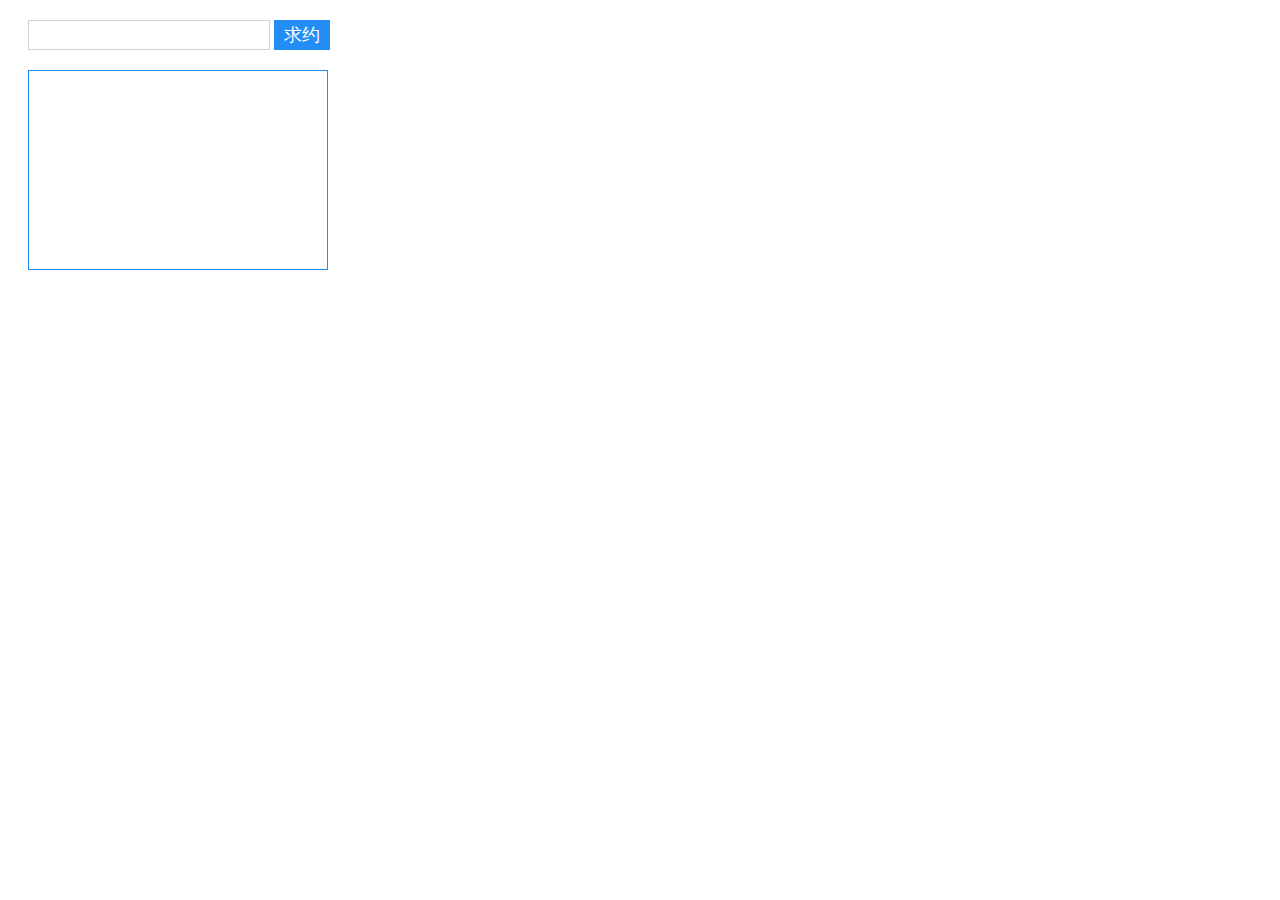
==== html/yueshu.html @ 90a29f42 "yushu" ====
<!DOCTYPE html>
<html lang="en">
<head>
	<meta charset="UTF-8">
	<title>Document</title>
	<style type="text/css">
		.all{
			margin:20px 0 0 20px;
		}
		#num{
			width: 242px;
			line-height: 30px;
			height: 30px;
			font-size: 18px;
			padding:0 10px;
			outline: none;
			border:1px solid #d2d2d2;
			box-sizing: border-box;
			-webkit-box-sizing: border-box;
			-ms-box-sizing: border-box;
			-moz-box-sizing: border-box;
			-o-box-sizing: border-box;
		}
		#num:focus{
			border-color:#228df5;
			border-width: 2px; 
			box-sizing: border-box;
			-webkit-box-sizing: border-box;
			-ms-box-sizing: border-box;
			-moz-box-sizing: border-box;
			-o-box-sizing: border-box;

		}
		#btn{
			line-height: 30px;
			padding:0 10px;
			background: #228df5;
			border: none;
			color:#fff;
			font-size: 18px;
			cursor: pointer;
		}
		#view{
			padding:10px;
			margin-top: 20px;
			width: 300px;
			height: 200px;
			font-size: 18px;
			border: 1px solid #228df5;
			box-sizing: border-box;
			-webkit-box-sizing: border-box;
			-ms-box-sizing: border-box;
			-moz-box-sizing: border-box;
			-o-box-sizing: border-box;
		}
	</style>
	<script type="text/javascript">
		window.onload=function(){
			var oNum=document.getElementById('num');
			var oBtn=document.getElementById('btn');
			var oView=document.getElementById('view');

			oBtn.onclick=function(){
				getNum();

			}

			document.onkeydown=function(event){
            var e = event || window.event || arguments.callee.caller.arguments[0];
	            if(e && e.keyCode==13){
					getNum();
	            }
            }
			function getNum(){
				var arr=[];
				oView.innerHTML="";
				var num=parseInt(oNum.value);
				if(!num){
					alert('请输入正确格式的数值');
				}else{
					for(var i=0;i<=num;i++){
					if(num%i == 0){
						arr.push(i);
					}
				}
				oView.innerHTML=arr;
				}
			}


		}


	</script>
</head>
<body> 
<div class="all">
	<input type="number" id="num" />
	<input type="button" value="求约" id="btn" />
	<div class="view" id="view"></div>
</div>
	
</body>
</html>
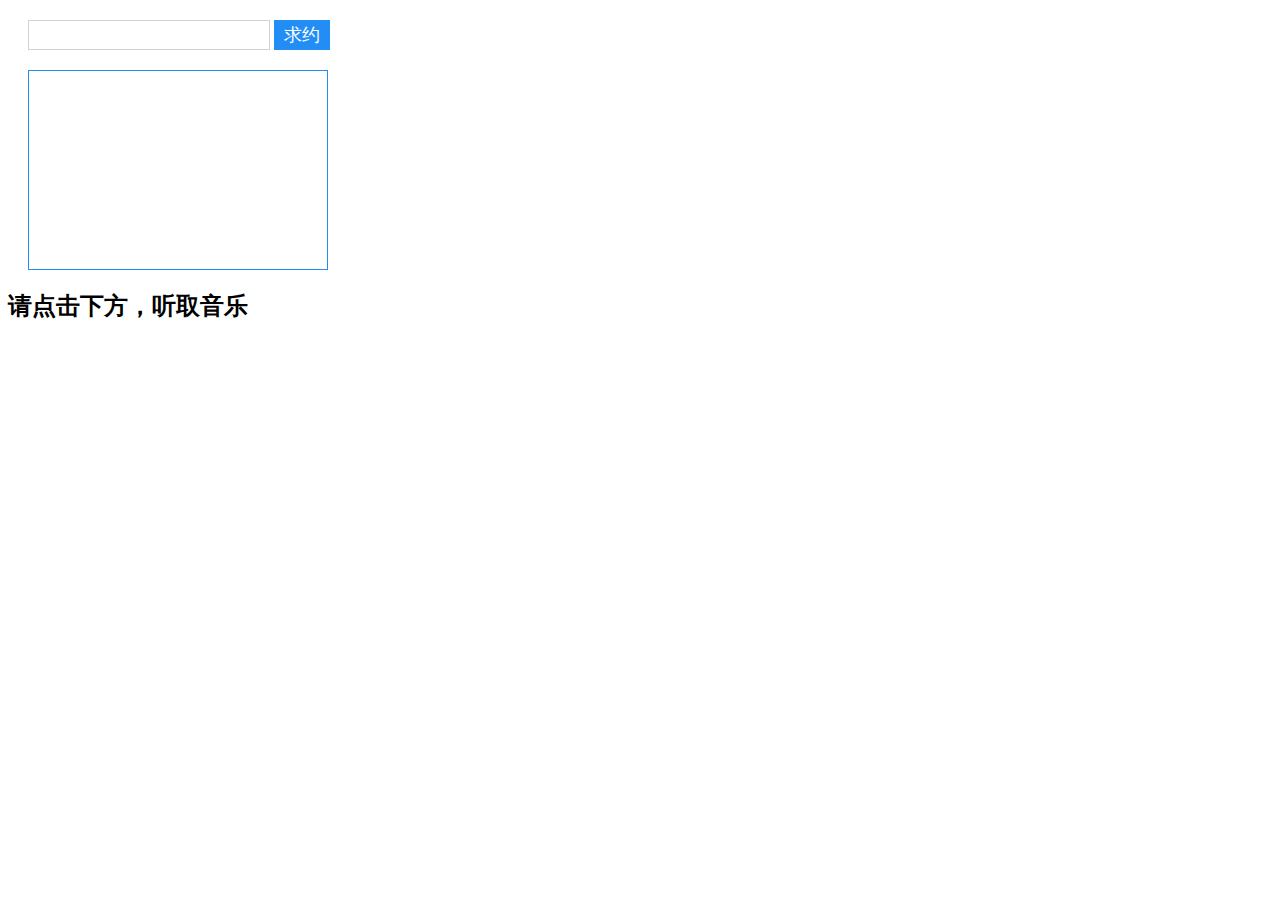
==== commit 8ccfd507: "add audio" ====
--- a/html/yueshu.html
+++ b/html/yueshu.html
@@ -2,7 +2,11 @@
 <html lang="en">
 <head>
 	<meta charset="UTF-8">
-	<title>Document</title>
+	<title>新仔应用--求余数</title>
+	<meta name="viewport" content="width=device-width, initial-scale=1.0,maximum-scale=1.0, user-scalable=no"/>
+	<meta name="apple-mobile-web-app-capable" content="yes" />
+	<meta name="apple-mobile-web-app-status-bar-style" content="black-translucent">
+	<meta name="apple-mobile-web-app-title" content="新仔应用--求余数">
 	<style type="text/css">
 		.all{
 			margin:20px 0 0 20px;
@@ -52,6 +56,7 @@
 			-ms-box-sizing: border-box;
 			-moz-box-sizing: border-box;
 			-o-box-sizing: border-box;
+			word-break:break-all;
 		}
 	</style>
 	<script type="text/javascript">
@@ -59,10 +64,9 @@
 			var oNum=document.getElementById('num');
 			var oBtn=document.getElementById('btn');
 			var oView=document.getElementById('view');
-
+			var time1;
 			oBtn.onclick=function(){
 				getNum();
-
 			}
 
 			document.onkeydown=function(event){
@@ -78,12 +82,14 @@
 				if(!num){
 					alert('请输入正确格式的数值');
 				}else{
-					for(var i=0;i<=num;i++){
+					for(var i=0;i<=(num/2);i++){
 					if(num%i == 0){
 						arr.push(i);
 					}
 				}
+				arr.push(num);
 				oView.innerHTML=arr;
+				console.log(new Date().getTime()-time1);
 				}
 			}
 
@@ -99,6 +105,10 @@
 	<input type="button" value="求约" id="btn" />
 	<div class="view" id="view"></div>
 </div>
+<h2>请点击下方，听取音乐</h2>
+<div>
+	<audio src="./gogogo.m4a"></audio>
+</div>
 	
 </body>
 </html>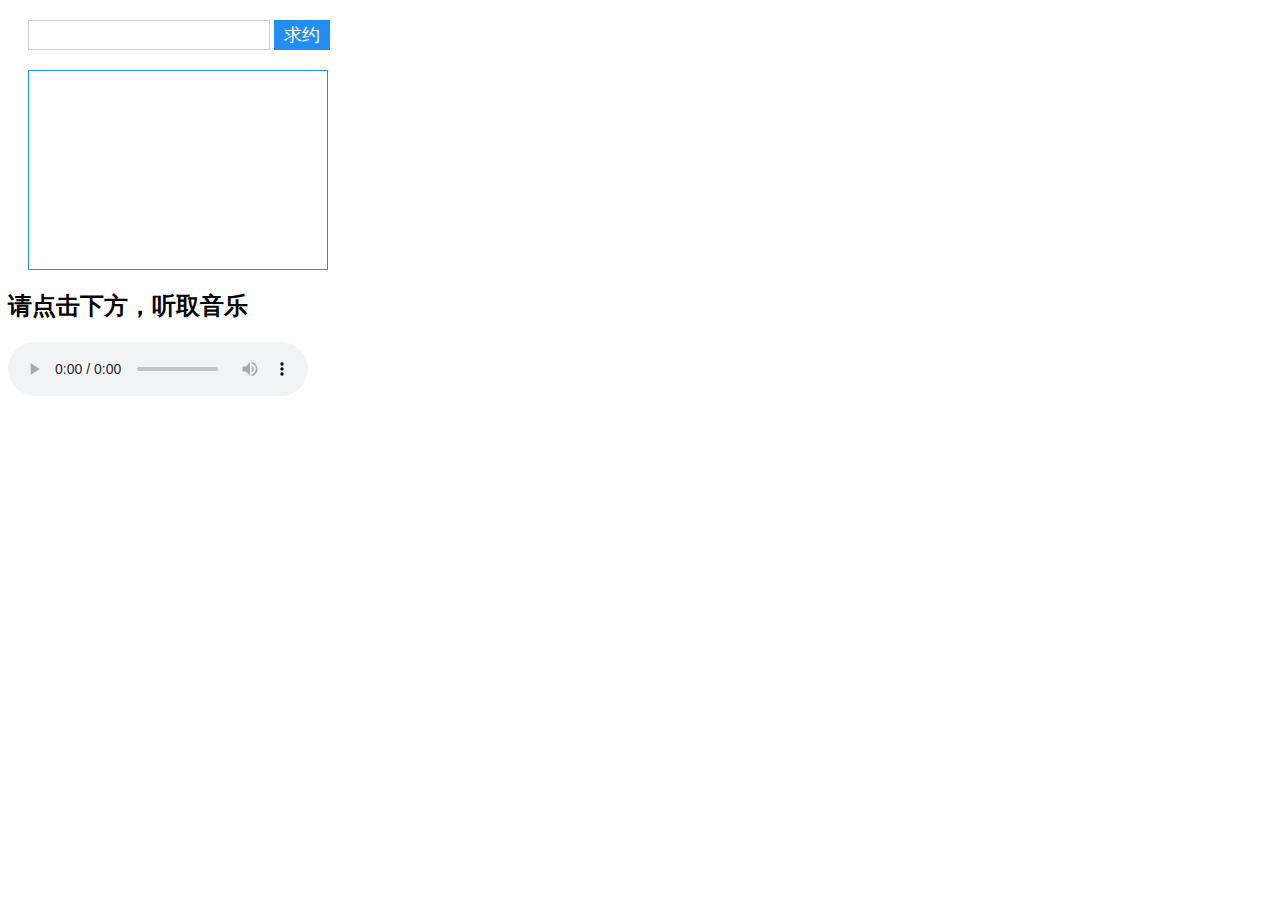
==== commit d61d77a0: "add button" ====
--- a/html/yueshu.html
+++ b/html/yueshu.html
@@ -107,7 +107,7 @@
 </div>
 <h2>请点击下方，听取音乐</h2>
 <div>
-	<audio src="./gogogo.m4a"></audio>
+	<audio src="./gogogo.m4a" controls></audio>
 </div>
 	
 </body>
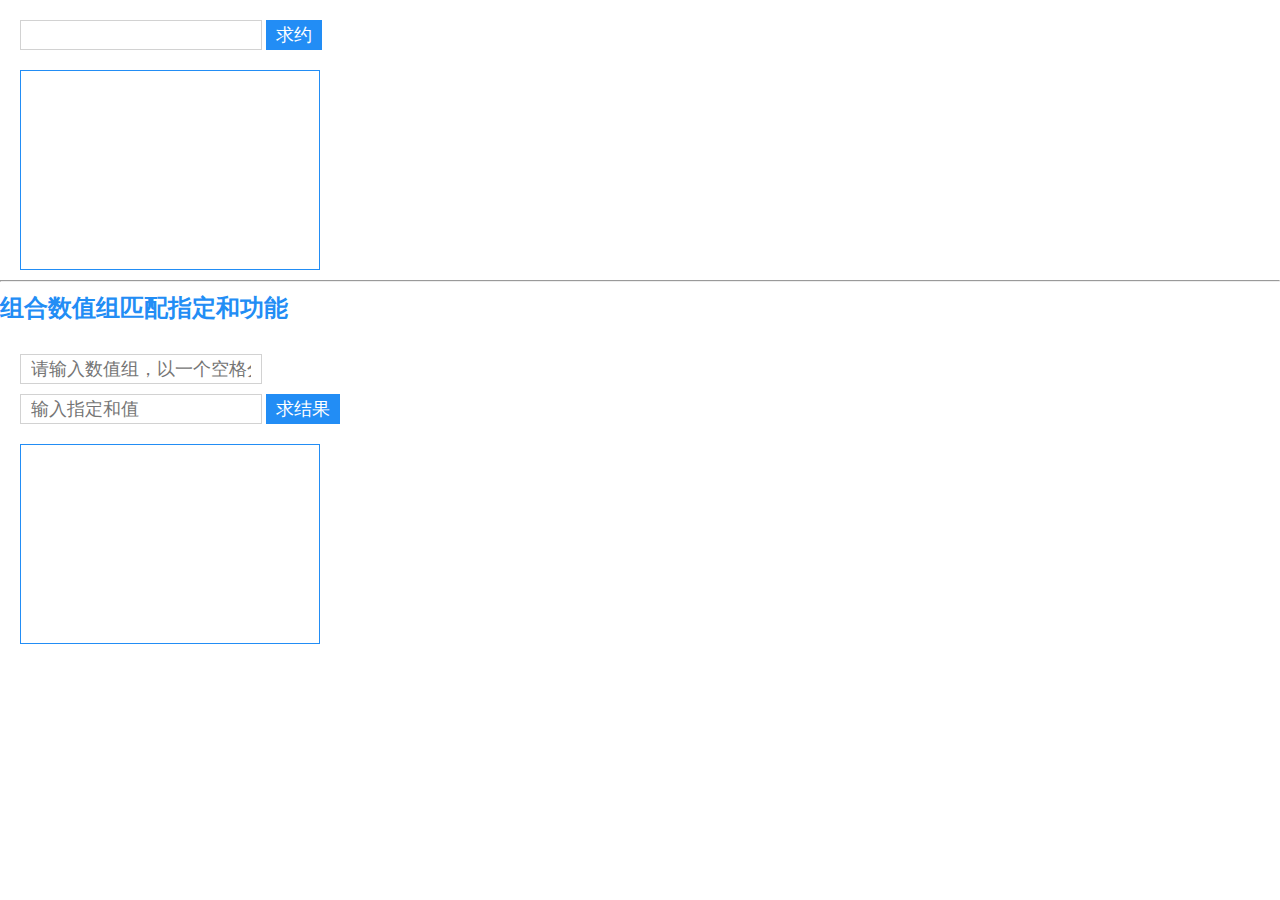
==== commit de0b04c2: "add group" ====
--- a/html/yueshu.html
+++ b/html/yueshu.html
@@ -8,10 +8,17 @@
 	<meta name="apple-mobile-web-app-status-bar-style" content="black-translucent">
 	<meta name="apple-mobile-web-app-title" content="新仔应用--求余数">
 	<style type="text/css">
+		*{
+			padding:0;
+			margin:0;
+		}
+		hr{
+			margin:10px 0;
+		}
 		.all{
 			margin:20px 0 0 20px;
 		}
-		#num{
+		.txt{
 			width: 242px;
 			line-height: 30px;
 			height: 30px;
@@ -25,7 +32,10 @@
 			-moz-box-sizing: border-box;
 			-o-box-sizing: border-box;
 		}
-		#num:focus{
+		h2{
+			color:#228df5;
+		}
+		.txt:focus{
 			border-color:#228df5;
 			border-width: 2px; 
 			box-sizing: border-box;
@@ -35,7 +45,7 @@
 			-o-box-sizing: border-box;
 
 		}
-		#btn{
+		.btn{
 			line-height: 30px;
 			padding:0 10px;
 			background: #228df5;
@@ -44,7 +54,7 @@
 			font-size: 18px;
 			cursor: pointer;
 		}
-		#view{
+		.view{
 			padding:10px;
 			margin-top: 20px;
 			width: 300px;
@@ -57,6 +67,12 @@
 			-moz-box-sizing: border-box;
 			-o-box-sizing: border-box;
 			word-break:break-all;
+		}
+		.view p{
+			line-height: 20px;
+		}
+		.mtb10{
+			margin:10px 0;
 		}
 	</style>
 	<script type="text/javascript">
@@ -101,14 +117,118 @@
 </head>
 <body> 
 <div class="all">
-	<input type="number" id="num" />
-	<input type="button" value="求约" id="btn" />
-	<div class="view" id="view"></div>
+	<input type="number" id="num" class="txt" />
+	<input type="button" value="求约" id="btn" class="btn" />
+	<div class="view" id="view" class="view"></div>
 </div>
-<h2>请点击下方，听取音乐</h2>
-<div>
-	<audio src="./gogogo.m4a" controls></audio>
-</div>
-	
+<!--<h2>请点击下方，听取音乐</h2>-->
+<!--<div>-->
+	<!--<audio src="./gogogo.m4a" controls></audio>-->
+<!--</div>-->
+<hr>
+<h2>组合数值组匹配指定和功能</h2>
+<section class="all">
+	<input type="text" placeholder="请输入数值组，以一个空格分隔" id="grouptxt" class="txt mtb10"/><br />
+	<input type="text" class="txt" placeholder="输入指定和值" id="sumnum" />
+	<input type="button" value="求结果" class="btn" id="groupbtn">
+	<div class="view" id="groupview"></div>
+</section>
+
+<script>
+	var oGrouptxt=document.getElementById('grouptxt');
+	var oSumnum=document.getElementById('sumnum');
+	var oGroupBtn=document.getElementById('groupbtn');
+	var oGroupView = document.getElementById('groupview');
+	oGroupBtn.onclick=function(){
+        var getgroup=oGrouptxt.value;
+        var sunnum=Number(oSumnum.value);
+        var groupArr = getgroup.split(/\s/);
+        var orgArray=[];
+		for(var i=0;i<groupArr.length;i++){
+            orgArray.push(Number(groupArr[i]));
+		}
+        var targetValue=sunnum;
+        orgArray.sort(function(a, b) {
+            return a - b;
+        });
+		console.log(orgArray);
+        var subArray=[];
+        var findIndex=orgArray.findIndex(function(item){
+            return item>targetValue;
+        });
+
+        if(findIndex===-1){
+            subArray=orgArray;
+        }else{
+            subArray=orgArray.slice(0,findIndex);
+        }
+
+        var result=getMatchedGroup([{
+            value:0,
+            index:[]
+        }],subArray,targetValue);
+        //console.log(result);
+		console.log(result);
+		var content='';
+        result.forEach(function(item){
+            var str=item.map(function(valueIndex){
+                return orgArray[valueIndex];
+            }).join(',');
+            content+='<p>'+str+'</p>'
+
+        });
+        oGroupView.innerHTML=content;
+	}
+    function getcombinationAndMatched(initval,array,targetValue,someGroup){
+        var result=[];
+        var matched=[];
+        var startIndex;
+        if(someGroup.index.length===0){
+            startIndex=-1;
+        }else{
+            startIndex=someGroup.index[someGroup.index.length-1];
+        }
+        for(var i=startIndex+1;i<array.length;i++){
+            if(initval+array[i]<=targetValue) {
+                if(initval+array[i]===targetValue){
+                    matched.push(someGroup.index.slice(0).concat([i]));
+                    someGroup.value=targetValue;
+                    someGroup.index.push(i);
+                }else{
+                    result.push({
+                        value:initval+array[i],
+                        index:someGroup.index.slice(0).concat([i])
+                    });
+                }
+            }else{
+                break;
+            }
+
+        }
+        return {
+            matched:matched,
+            result:result
+        }
+    }
+
+    function getMatchedGroup(groupArray,orgArray,targetValue){
+        var matched=[];
+        for(var q=0;q<groupArray.length;q++){
+            var groupResult=getcombinationAndMatched(groupArray[q].value,orgArray,targetValue,groupArray[q]);
+            matched=matched.concat(groupResult.matched);
+            if(groupResult.result.length!=0){
+                var _matched_=getMatchedGroup(groupResult.result,orgArray,targetValue);
+                matched=matched.concat(_matched_);
+            }
+        }
+
+        return matched;
+
+    }
+
+
+
+</script>
+
 </body>
 </html>